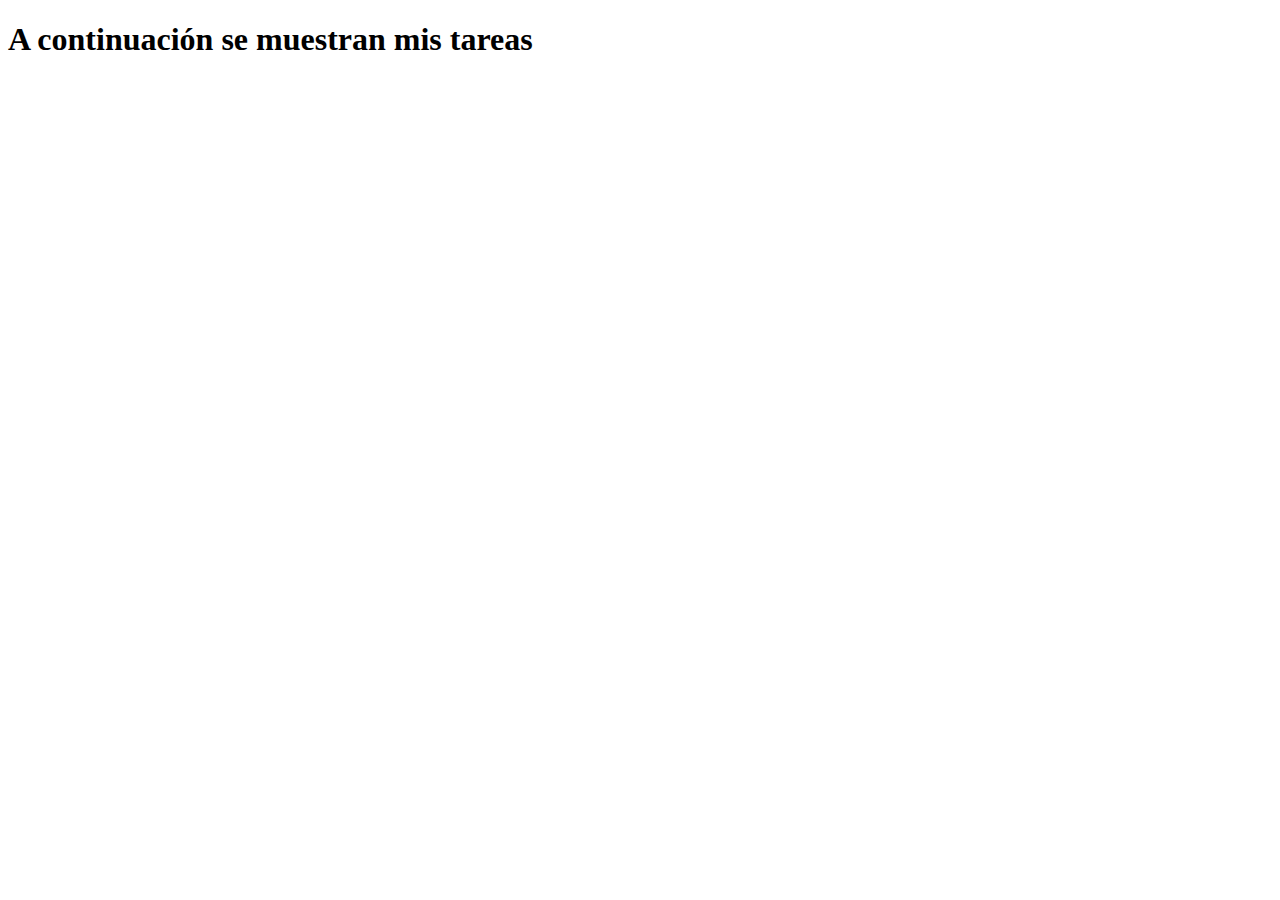
==== index.html @ 75577abf "Se creo el index de la página de mis tareas" ====
<!DOCTYPE html>
<html lang="es">
<head>
    <meta charset="UTF-8">
    <meta http-equiv="X-UA-Compatible" content="IE=edge">
    <meta name="viewport" content="width=device-width, initial-scale=1.0">
    <title>Mis Tareas</title>
</head>
<body>
    <h1>
        A continuación se muestran mis tareas
    </h1>
</body>
</html>
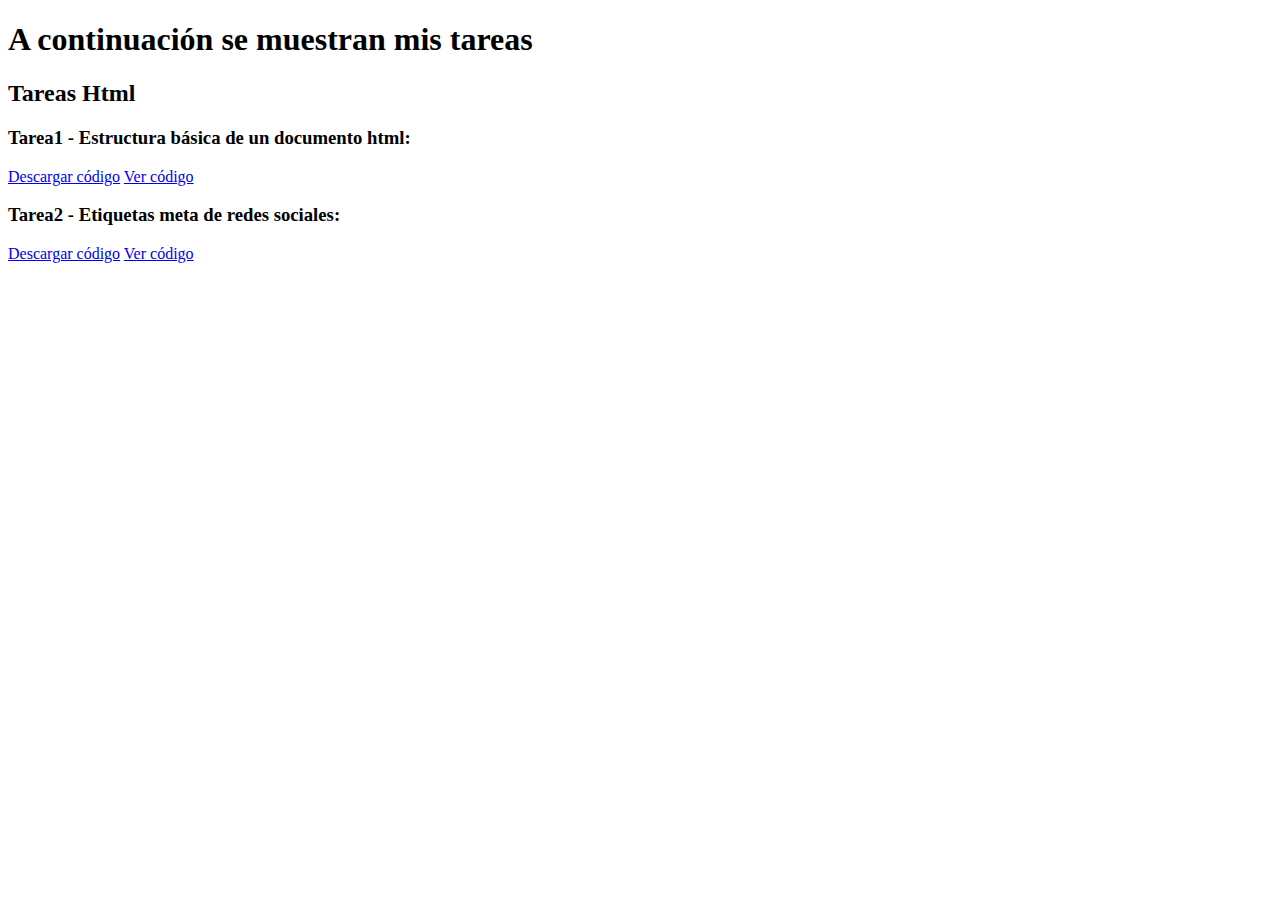
==== commit f19faac6: "Se subiió las tareas 1 y 2, a su vez que se actualizó el index para mostrarlas en la pages" ====
--- a/index.html
+++ b/index.html
@@ -10,5 +10,24 @@
     <h1>
         A continuación se muestran mis tareas
     </h1>
+
+<h2>
+Tareas Html
+</h2>
+
+<!-- Tarea 1-->
+<h3>
+    Tarea1 - Estructura básica de un documento html:
+</h3>
+<a href="1Tareas-html/tarea1index.html" download="" role="button">Descargar código</a>
+<a href="1Tareas-html/tarea1index.html">Ver código</a>
+
+<!-- Tarea 2-->
+<h3>
+    Tarea2 - Etiquetas meta de redes sociales:
+</h3>
+<a href="1Tareas-html/tarea2index.html" download="" role="button">Descargar código</a>
+<a href="1Tareas-html/tarea2index.html">Ver código</a>
+
 </body>
 </html>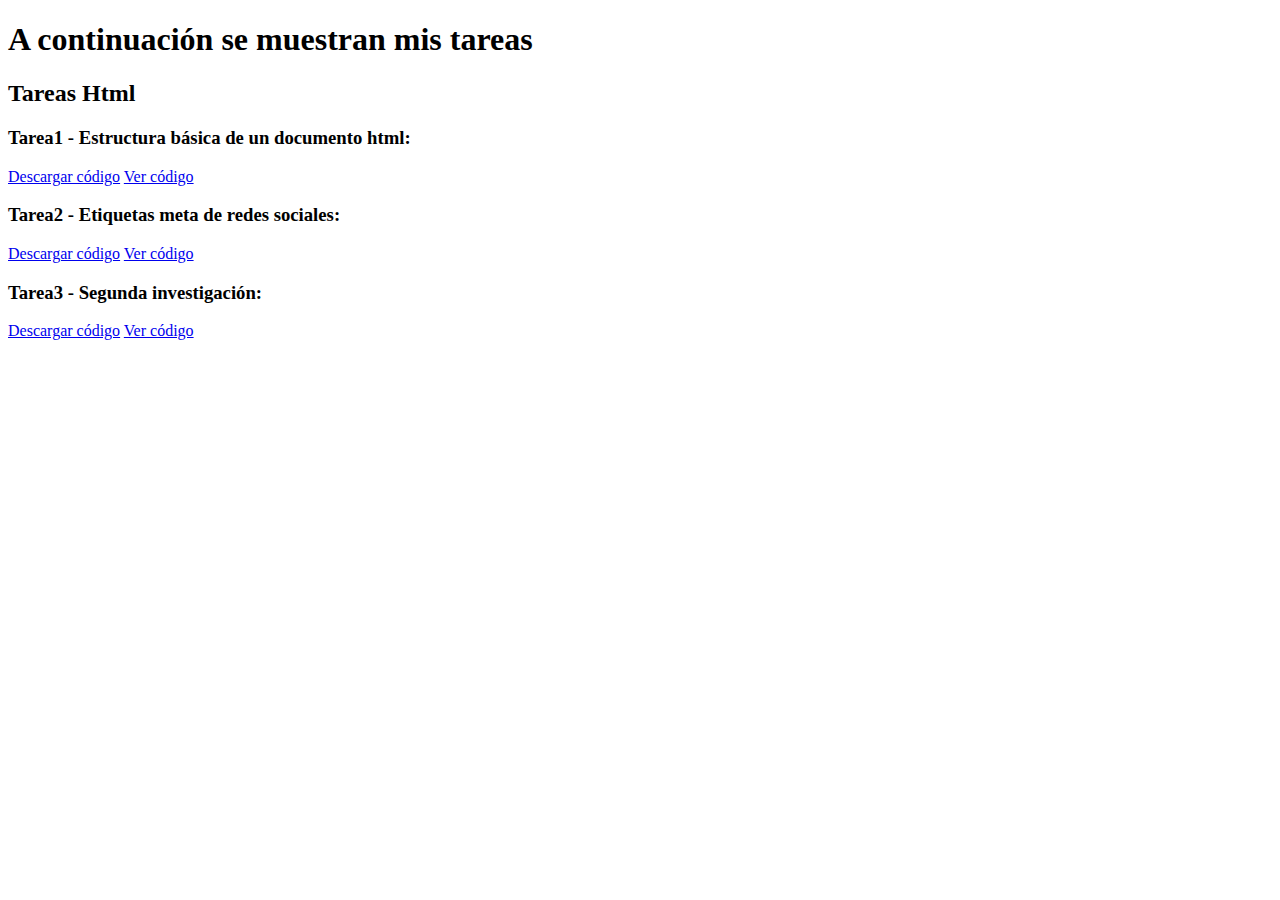
==== commit 759c0d6f: "Se subió la Tarea 3, así como se actualizo el index" ====
--- a/index.html
+++ b/index.html
@@ -4,6 +4,9 @@
     <meta charset="UTF-8">
     <meta http-equiv="X-UA-Compatible" content="IE=edge">
     <meta name="viewport" content="width=device-width, initial-scale=1.0">
+    <meta name=”author” content=Antonio Arzola” />
+    <meta name=”description” content=”Se muestra la página principal de mi cuenta de github” />
+
     <title>Mis Tareas</title>
 </head>
 <body>
@@ -29,5 +32,12 @@
 <a href="1Tareas-html/tarea2index.html" download="" role="button">Descargar código</a>
 <a href="1Tareas-html/tarea2index.html">Ver código</a>
 
+<!-- Tarea 3-->
+<h3>
+    Tarea3 - Segunda investigación:
+</h3>
+<a href="1Tareas-html/investigacion2.html" download="" role="button">Descargar código</a>
+<a href="1Tareas-html/investigacion2.html">Ver código</a>
+
 </body>
 </html>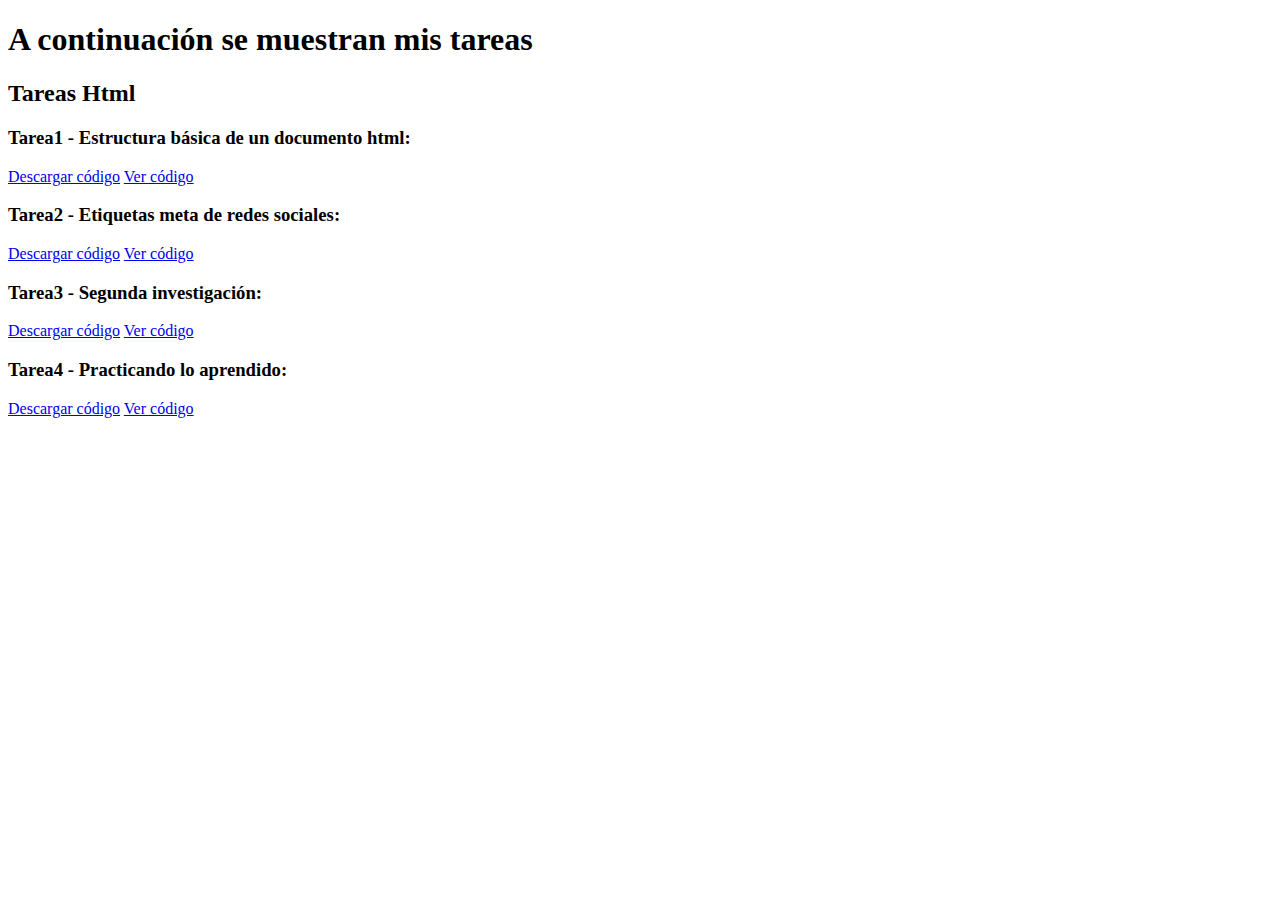
==== commit d2a59f34: "Se subió la Tarea 4, a su vez que se actualizó el index." ====
--- a/index.html
+++ b/index.html
@@ -39,5 +39,12 @@
 <a href="1Tareas-html/investigacion2.html" download="" role="button">Descargar código</a>
 <a href="1Tareas-html/investigacion2.html">Ver código</a>
 
+<!-- Tarea 4-->
+<h3>
+    Tarea4 - Practicando lo aprendido:
+</h3>
+<a href="1Tareas-html/tarea2/tarea2.html" download="" role="button">Descargar código</a>
+<a href="1Tareas-html/tarea2/tarea2.html">Ver código</a>
+
 </body>
 </html>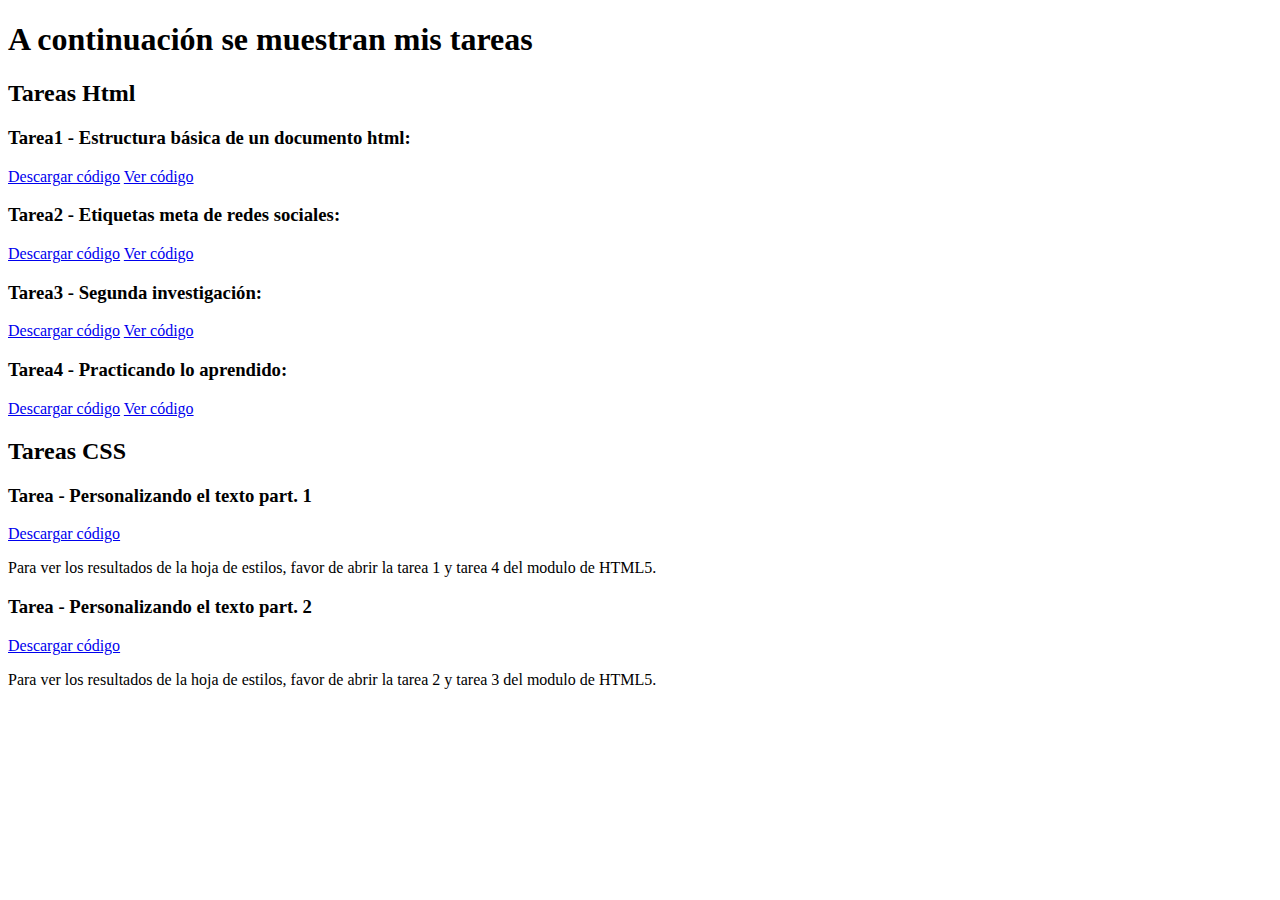
==== commit 2e7b9a94: "Se creo las hojas de estilos llamadas PrimeraHoja.css y EstilosGeneral.css a su vez, se agrego la pr" ====
--- a/index.html
+++ b/index.html
@@ -14,7 +14,9 @@
         A continuación se muestran mis tareas
     </h1>
 
-<h2>
+
+<!--Módulo 1, HTML5-->
+    <h2>
 Tareas Html
 </h2>
 
@@ -46,5 +48,28 @@
 <a href="1Tareas-html/tarea2/tarea2.html" download="" role="button">Descargar código</a>
 <a href="1Tareas-html/tarea2/tarea2.html">Ver código</a>
 
+<!--Módulo 2. Cascading style sheets (CSS)-->
+<h2>
+    Tareas CSS
+    </h2>
+    
+    <!-- Tarea 1 part.1-->
+    <h3>
+        Tarea - Personalizando el texto part. 1
+    </h3>
+    <a href="1Tareas-html/css/PrimeraHoja.css" download="" role="button">Descargar código</a>
+    <p>
+        Para ver los resultados de la hoja de estilos, favor de abrir la tarea 1 y tarea 4 del modulo de HTML5.
+    </p>
+    
+<!-- Tarea 1 part.2-->
+<h3>
+    Tarea - Personalizando el texto part. 2
+</h3>
+<a href="1Tareas-html/css/EstilosGeneral.css" download="" role="button">Descargar código</a>
+<p>
+    Para ver los resultados de la hoja de estilos, favor de abrir la tarea 2 y tarea 3 del modulo de HTML5.
+</p>
+
 </body>
 </html>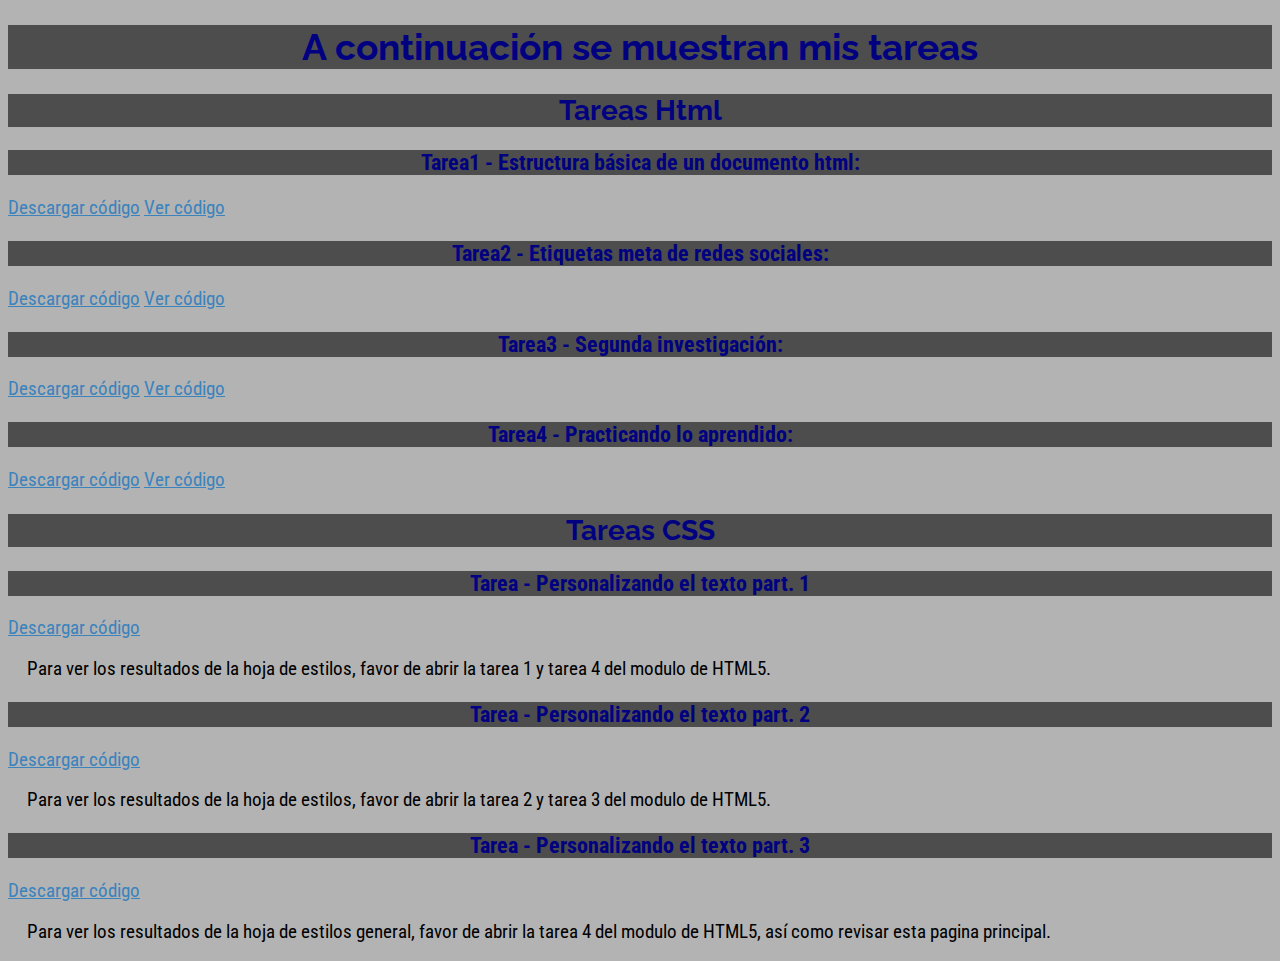
==== commit a23820a0: "Se agregaron nuevas propiedades y valores a EstilosGeneral.css, así como se agrego como hoja de esti" ====
--- a/index.html
+++ b/index.html
@@ -7,6 +7,8 @@
     <meta name=”author” content=Antonio Arzola” />
     <meta name=”description” content=”Se muestra la página principal de mi cuenta de github” />
 
+    <!--Invocando mi hoja de estilos-->        
+    <link rel="stylesheet" href="1Tareas-html/css/EstilosGeneral.css" />
     <title>Mis Tareas</title>
 </head>
 <body>
@@ -45,8 +47,8 @@
 <h3>
     Tarea4 - Practicando lo aprendido:
 </h3>
-<a href="1Tareas-html/tarea2/tarea2.html" download="" role="button">Descargar código</a>
-<a href="1Tareas-html/tarea2/tarea2.html">Ver código</a>
+<a href="1Tareas-html/tarea2.html" download="" role="button">Descargar código</a>
+<a href="1Tareas-html/tarea2.html">Ver código</a>
 
 <!--Módulo 2. Cascading style sheets (CSS)-->
 <h2>
@@ -71,5 +73,14 @@
     Para ver los resultados de la hoja de estilos, favor de abrir la tarea 2 y tarea 3 del modulo de HTML5.
 </p>
 
+<!-- Tarea 2-->
+<h3>
+    Tarea - Personalizando el texto part. 3
+</h3>
+<a href="1Tareas-html/css/EstilosGeneral.css" download="" role="button">Descargar código</a>
+<p>
+    Para ver los resultados de la hoja de estilos general, favor de abrir la tarea 4 del modulo de HTML5, así como revisar esta pagina principal.
+</p>
+
 </body>
 </html>--- a/1Tareas-html/css/EstilosGeneral.css
+++ b/1Tareas-html/css/EstilosGeneral.css
@@ -0,0 +1,42 @@
+/*Usando Tipografías externas*/
+@import url('https://fonts.googleapis.com/css2?family=Raleway:wght@400;700&family=Roboto+Condensed:wght@400;700&display=swap');
+
+html {
+    /*Color de fondo de gris claro*/
+    background-color: hsl(0deg, 0%, 70%);
+    /*Color de texto negro*/
+color: #000000;
+font-size: 14pt;
+font-family: 'Roboto Condensed', sans-serif;
+font-weight: 400;
+}
+
+h1, h2, h3, h4, h5, h6 {
+    /*color de fondo gris oscuro*/
+    background-color: hsl(0deg, 0%, 30%);
+/*Color de texto azul marino*/
+color: #000080;
+font-weight: 700;
+text-decoration: underline, overline;
+text-align: center;
+}
+
+h1, h2 {
+    font-family: 'Raleway', sans-serif;
+}
+a {
+/*Color de texto azul encendido*/
+color: #3b83bd;
+}
+
+p{
+    text-indent: 1rem;
+}
+
+ol {
+list-style-type: lower-alpha/lower-latin;
+}
+
+ul {
+    list-style-type: square;
+}